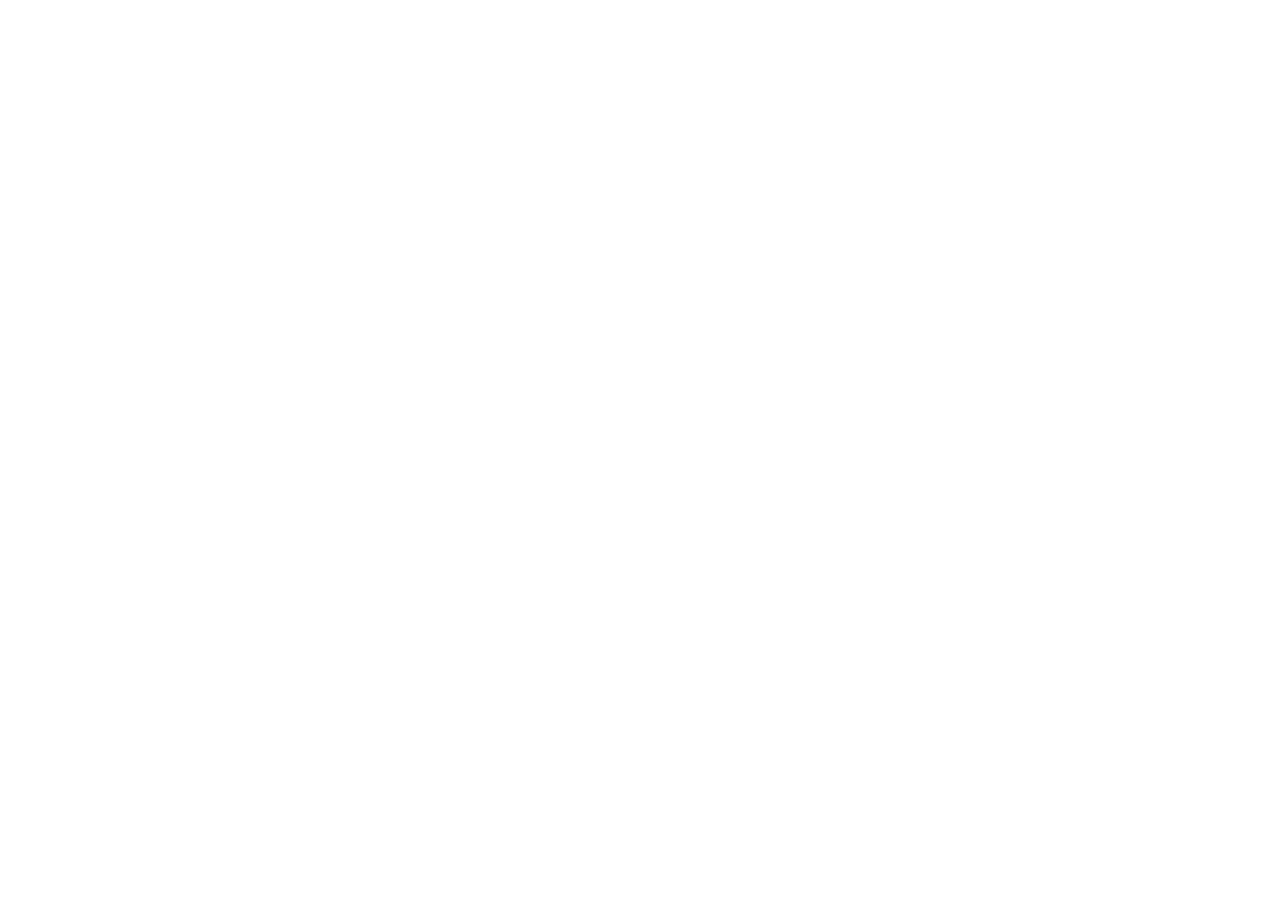
==== AVA.html @ 1e5c7f18 "5" ====
<!DOCTYPE html>
<html lang="en">
<head>
    <meta charset="UTF-8">
    <meta http-equiv="X-UA-Compatible" content="IE=edge">
    <meta name="viewport" content="width=device-width, initial-scale=1.0">
    <title>Document</title>
</head>
<body>
    
</body>
</html>
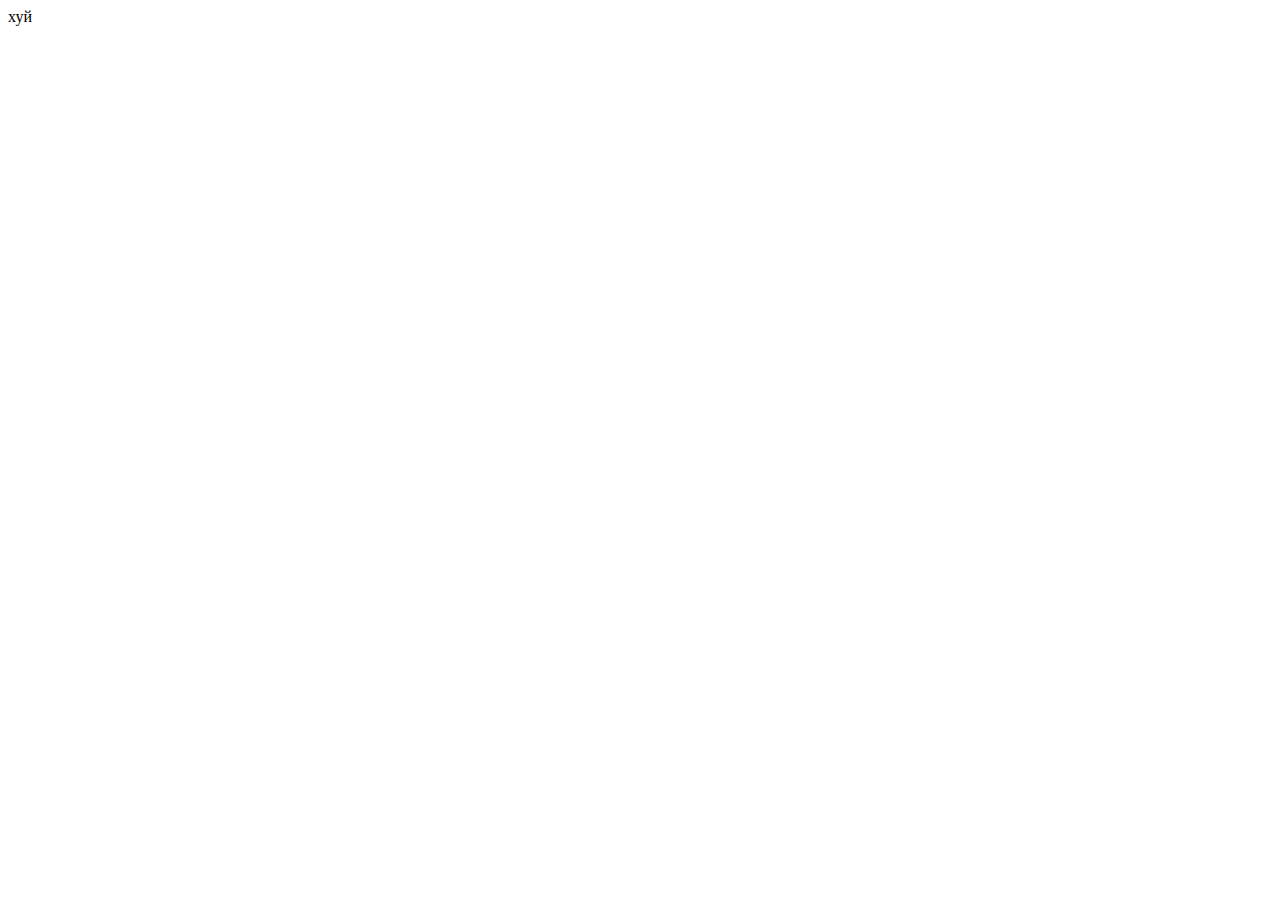
==== commit ff399599: "5" ====
--- a/AVA.html
+++ b/AVA.html
@@ -7,6 +7,8 @@
     <title>Document</title>
 </head>
 <body>
-    
+    <div>
+        хуй
+    </div>
 </body>
 </html>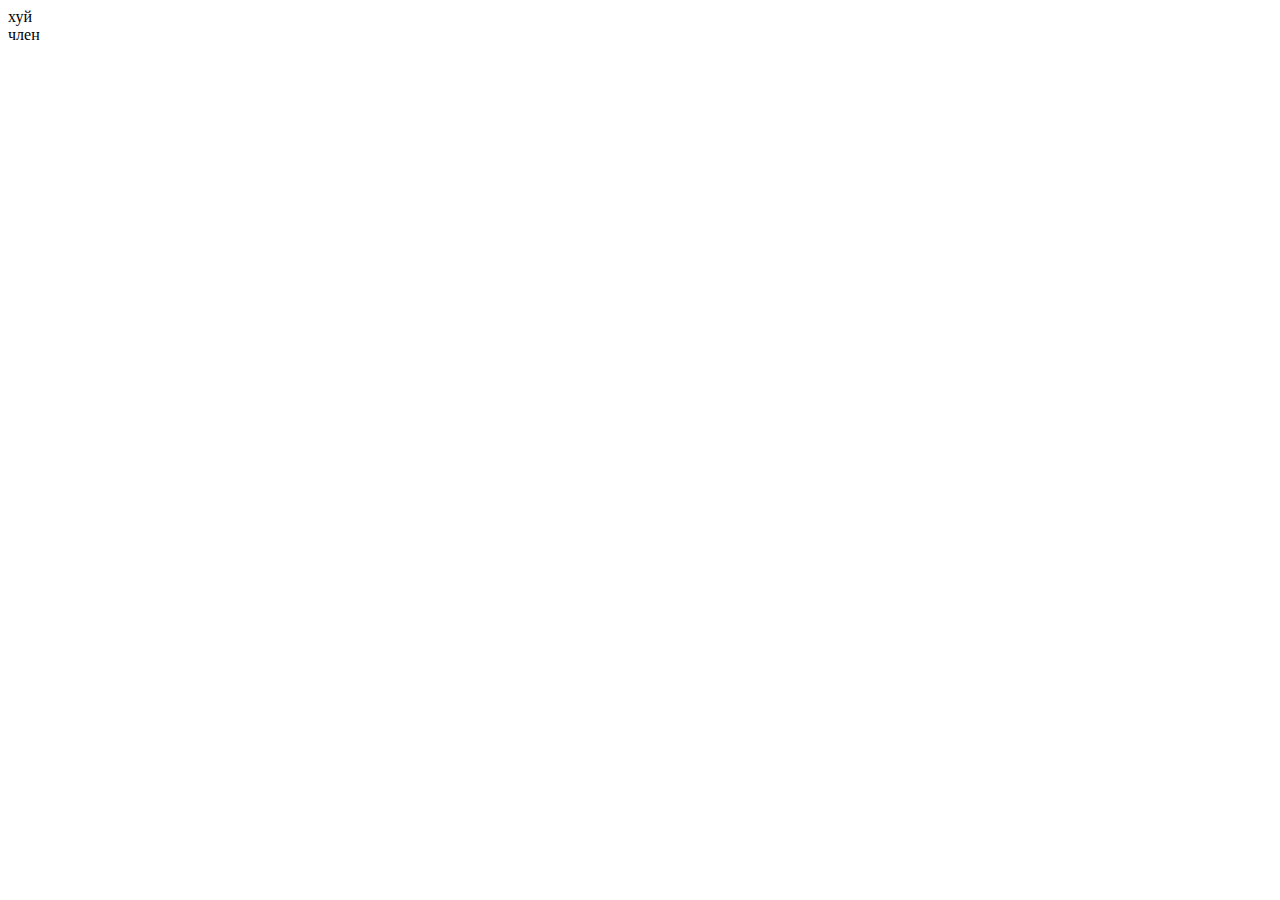
==== commit d933e297: "22" ====
--- a/AVA.html
+++ b/AVA.html
@@ -10,5 +10,8 @@
     <div>
         хуй
     </div>
+    <div>
+        член
+    </div>
 </body>
 </html>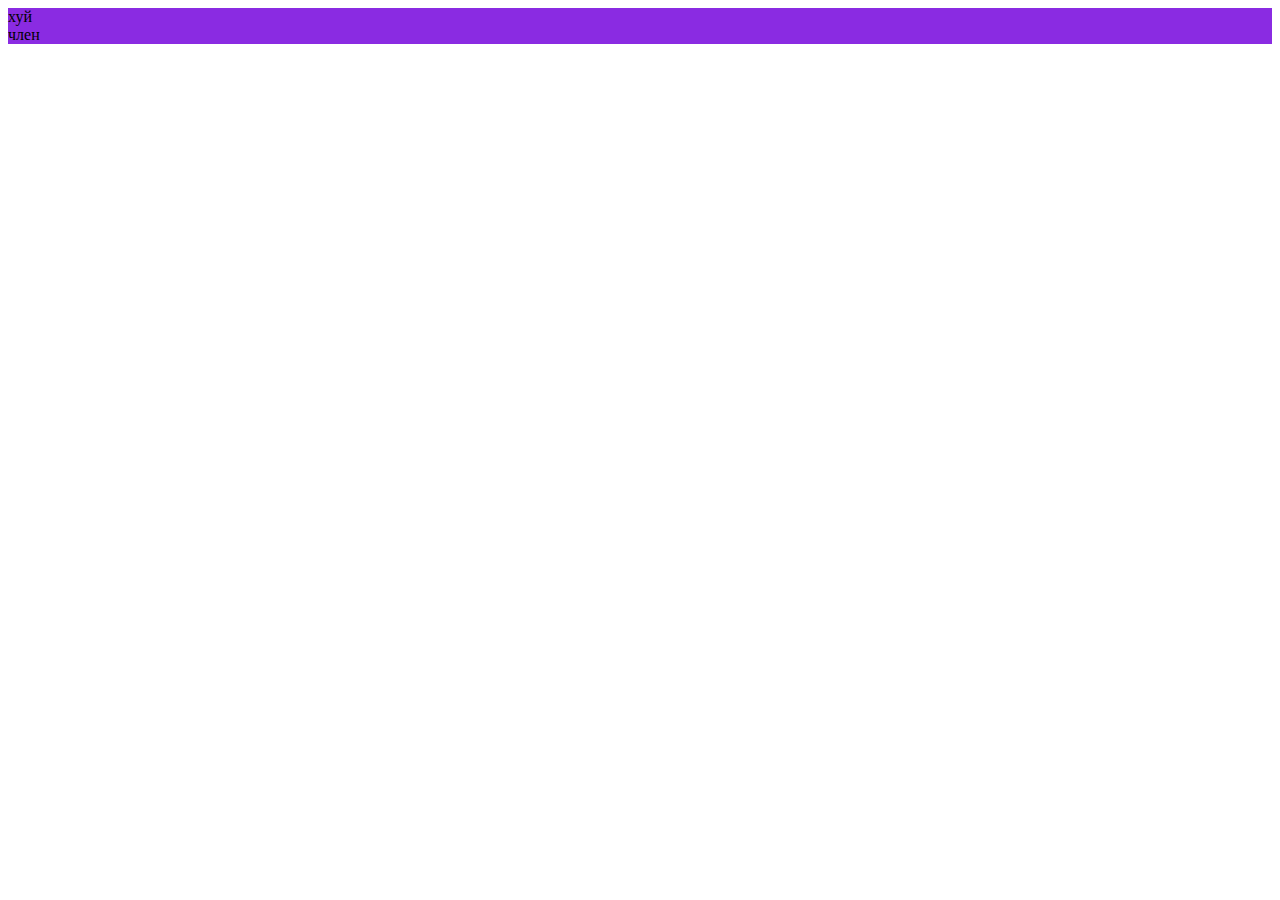
==== commit d0f1ee63: "1" ====
--- a/AVA.html
+++ b/AVA.html
@@ -5,12 +5,13 @@
     <meta http-equiv="X-UA-Compatible" content="IE=edge">
     <meta name="viewport" content="width=device-width, initial-scale=1.0">
     <title>Document</title>
+    <link rel="stylesheet" href="css/style_osn.css">
 </head>
 <body>
-    <div>
+    <div class="d">
         хуй
     </div>
-    <div>
+    <div class="d">
         член
     </div>
 </body>
--- a/css/style_osn.css
+++ b/css/style_osn.css
@@ -0,0 +1,3 @@
+.d {
+    background-color: blueviolet;
+}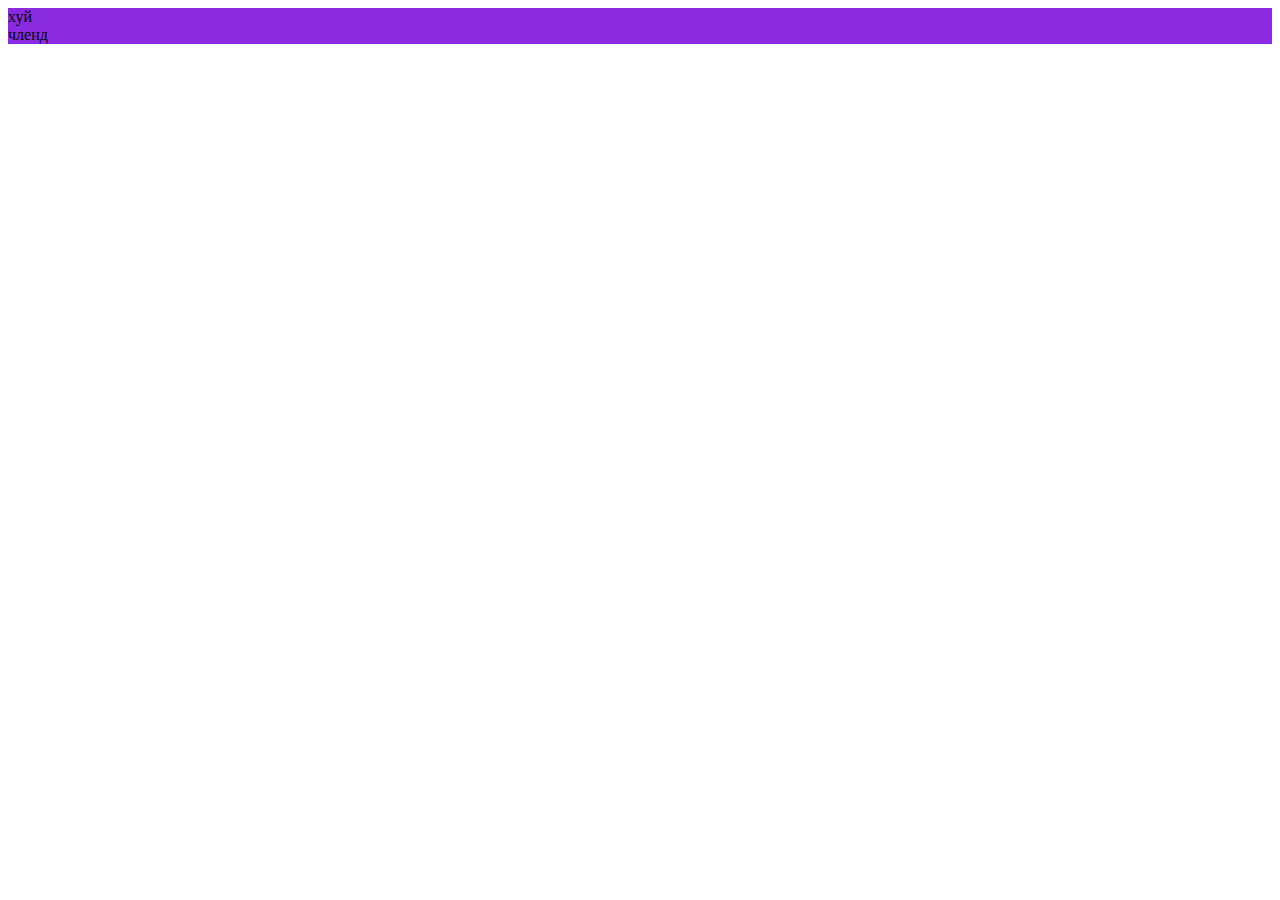
==== commit 41b9b961: "1" ====
--- a/AVA.html
+++ b/AVA.html
@@ -12,7 +12,7 @@
         хуй
     </div>
     <div class="d">
-        член
+        членд
     </div>
 </body>
 </html>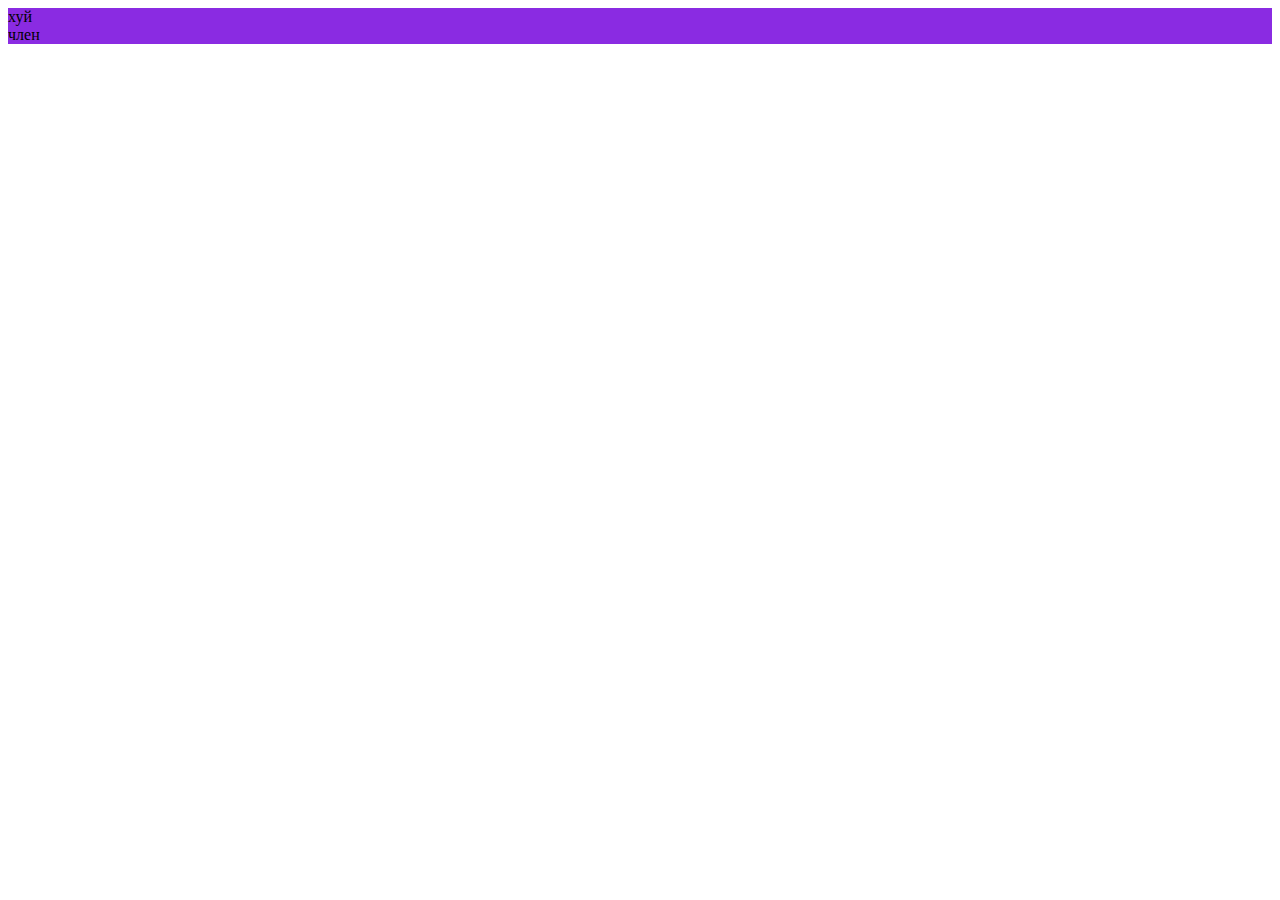
==== commit 5c4194f2: "2" ====
--- a/AVA.html
+++ b/AVA.html
@@ -12,7 +12,7 @@
         хуй
     </div>
     <div class="d">
-        членд
+        член
     </div>
 </body>
 </html>